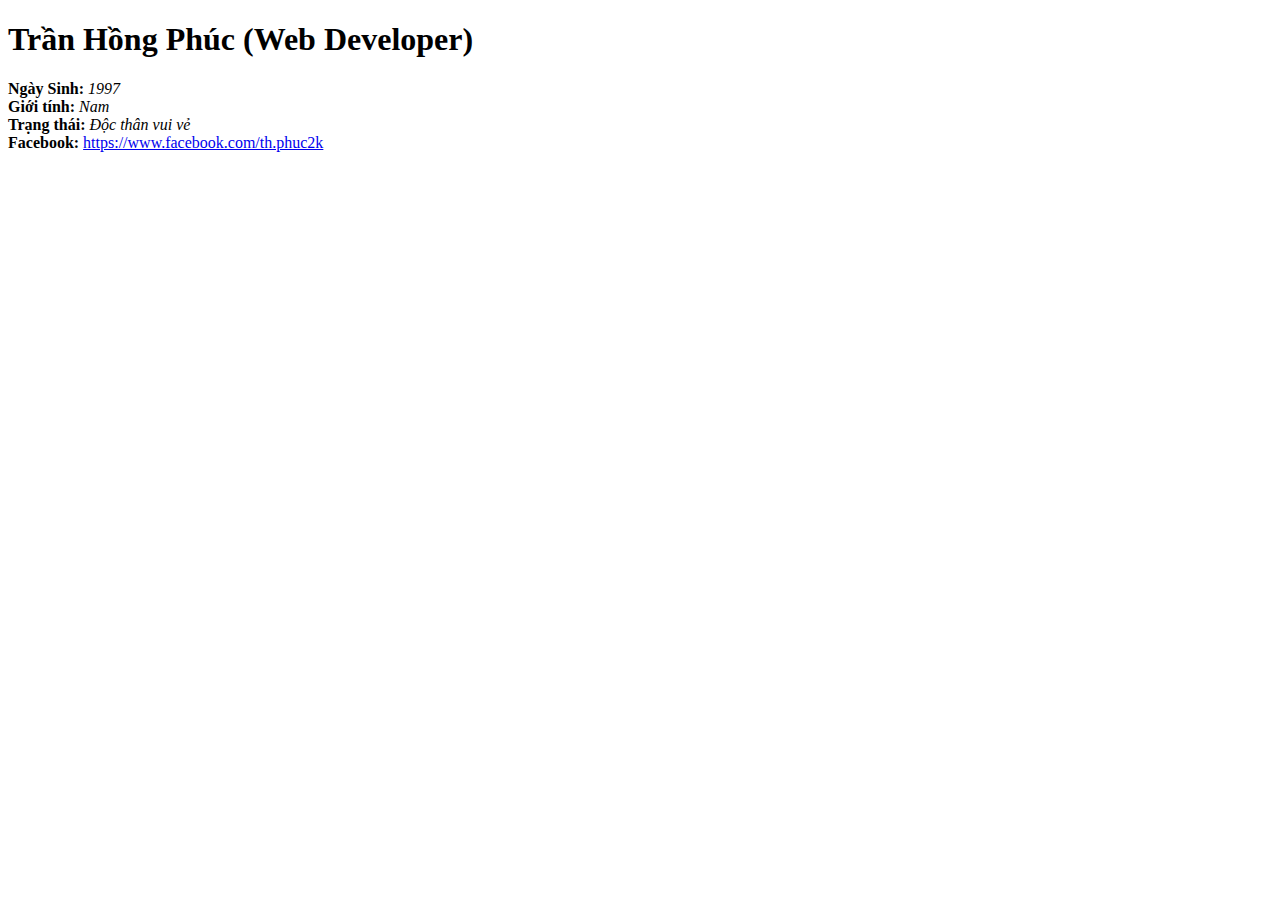
==== index.html @ 6f5f3ffd "upload 2 file trang chu cua website" ====
<!DOCTYPE html>
<html lang="en">
<head>
	<meta charset="UTF-8">
	<title>CV của Phúc</title>
	<link rel="stylesheet" type="text/css" href="style.css">
</head>
<body>
	<h1>Trần Hồng Phúc (Web Developer)</h1>
	<div class="thongtin">
		<b>Ngày Sinh:</b> <i>1997</i>
	</div>
	<div class="thongtin">
		<b>Giới tính:</b> <i>Nam</i>
	</div>
	<div class="thongtin">
		<b>Trạng thái:</b> <i>Độc thân vui vẻ</i>
	</div>
	<div class="thongtin">
		<b>Facebook:</b> <a href="https://www.facebook.com/th.phuc2k" "email me">https://www.facebook.com/th.phuc2k</a>
	</div>
</body>
</html>
---- style.css ----
h1{
	text-align: centet;
}
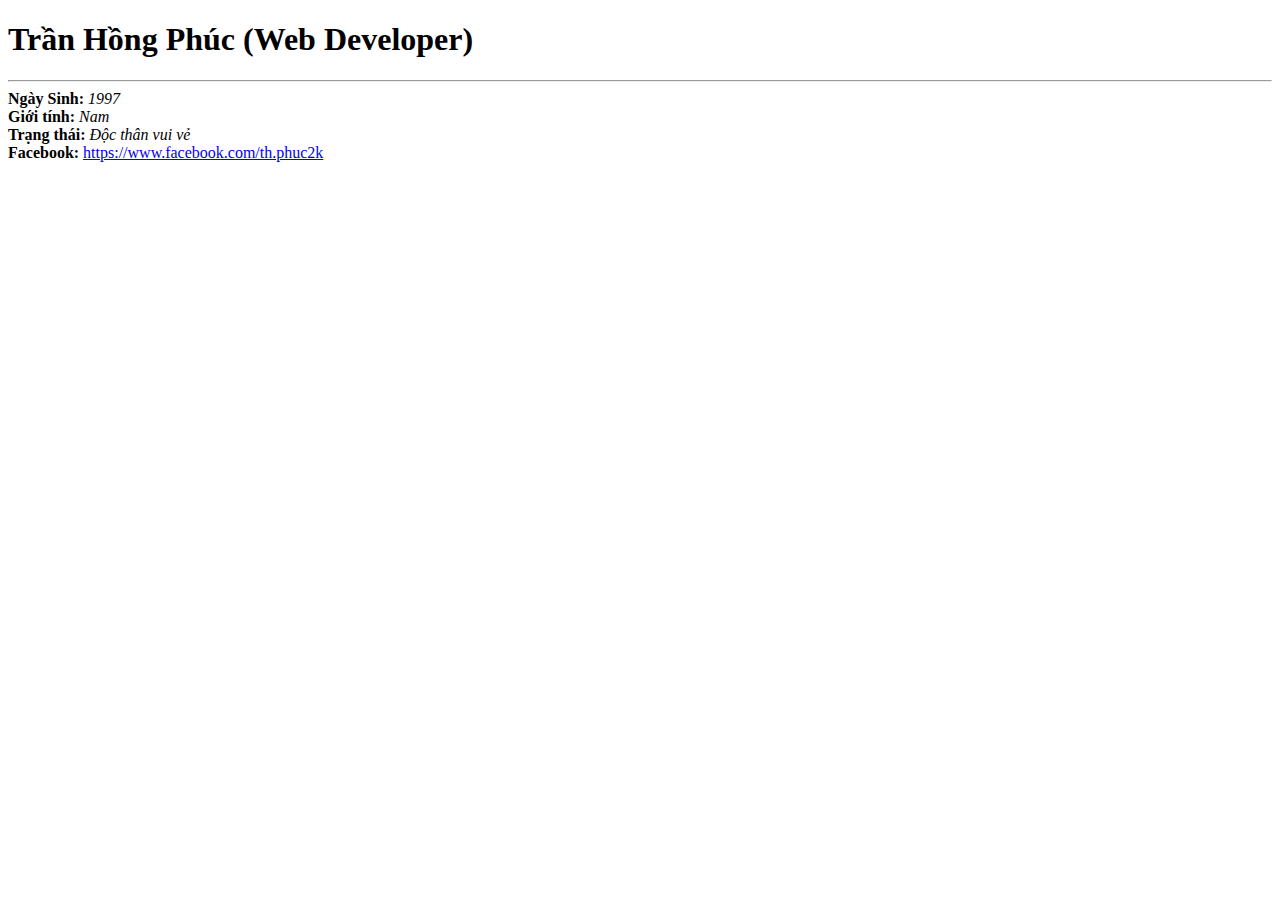
==== commit 584878ef: "them hr" ====
--- a/index.html
+++ b/index.html
@@ -7,6 +7,7 @@
 </head>
 <body>
 	<h1>Trần Hồng Phúc (Web Developer)</h1>
+	 <hr>
 	<div class="thongtin">
 		<b>Ngày Sinh:</b> <i>1997</i>
 	</div>
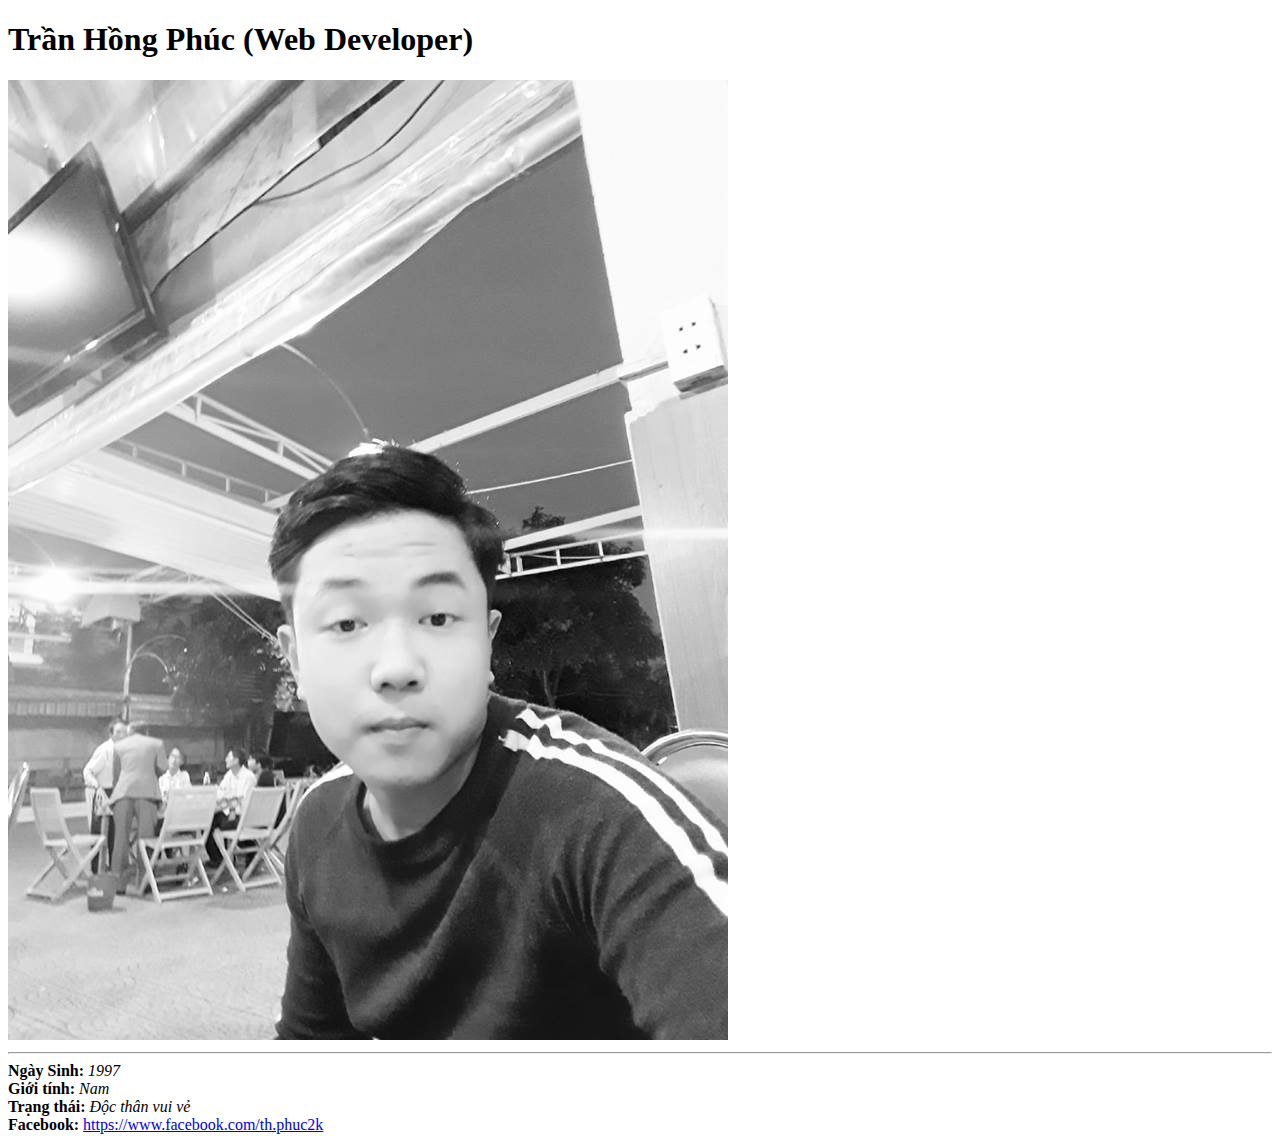
==== commit 7dd90ad5: "ok" ====
--- a/index.html
+++ b/index.html
@@ -7,6 +7,7 @@
 </head>
 <body>
 	<h1>Trần Hồng Phúc (Web Developer)</h1>
+	<img src="image/1.jpg">
 	 <hr>
 	<div class="thongtin">
 		<b>Ngày Sinh:</b> <i>1997</i>
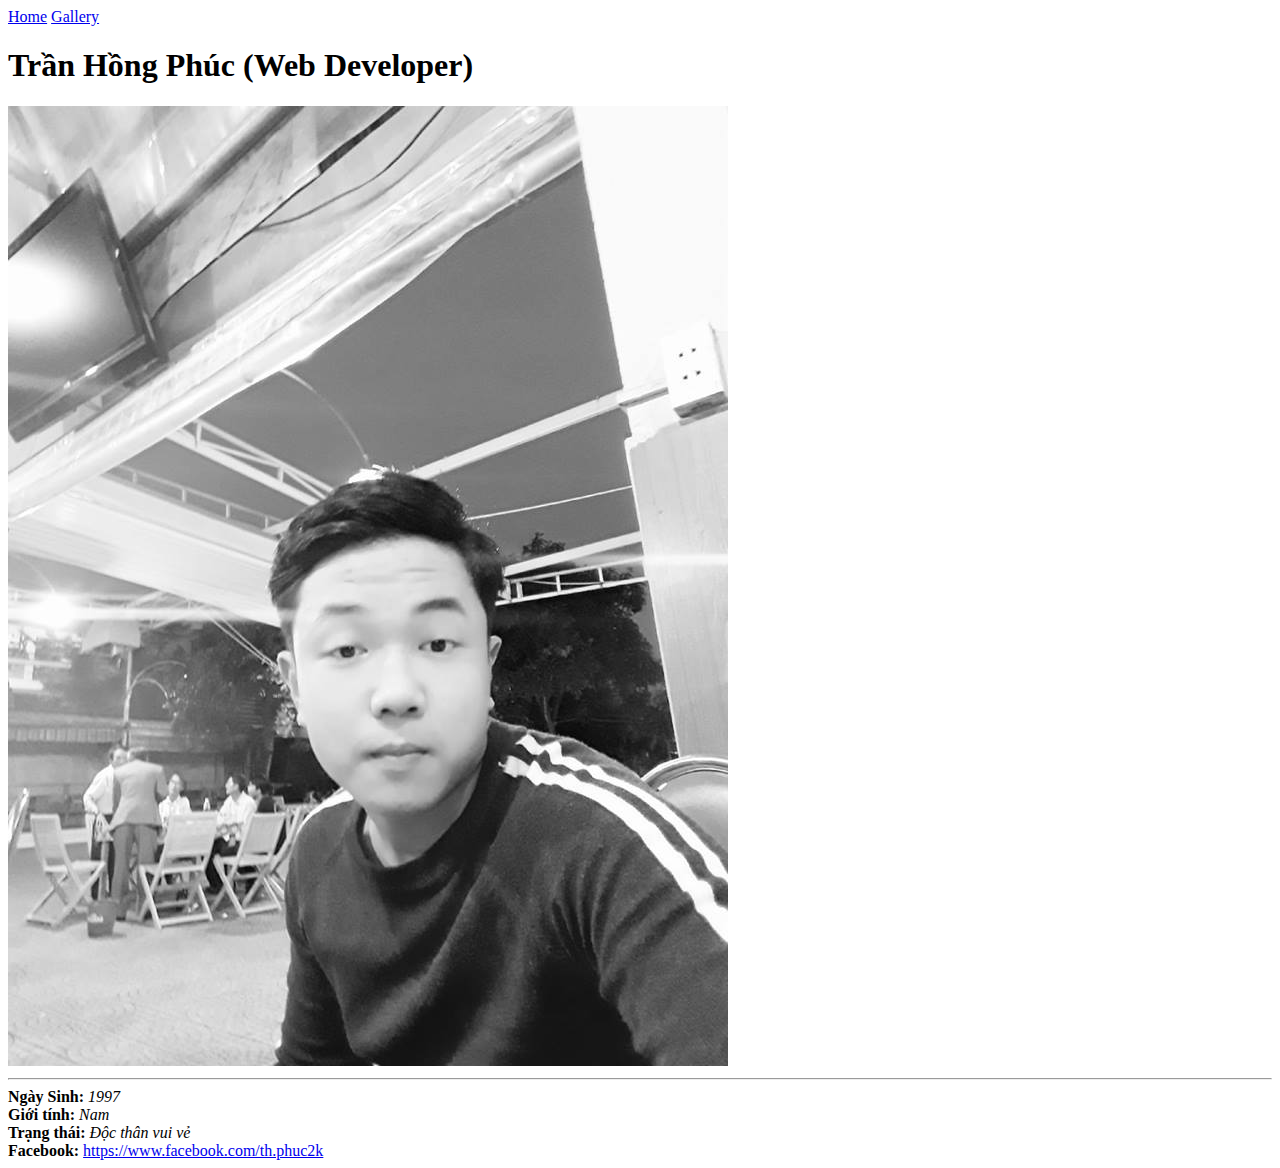
==== commit 2c21a86f: "Them Gallery" ====
--- a/index.html
+++ b/index.html
@@ -6,6 +6,8 @@
 	<link rel="stylesheet" type="text/css" href="style.css">
 </head>
 <body>
+	<a href="index.html">Home</a>
+	<a href="gallery.html">Gallery</a>
 	<h1>Trần Hồng Phúc (Web Developer)</h1>
 	<img src="image/1.jpg">
 	 <hr>
